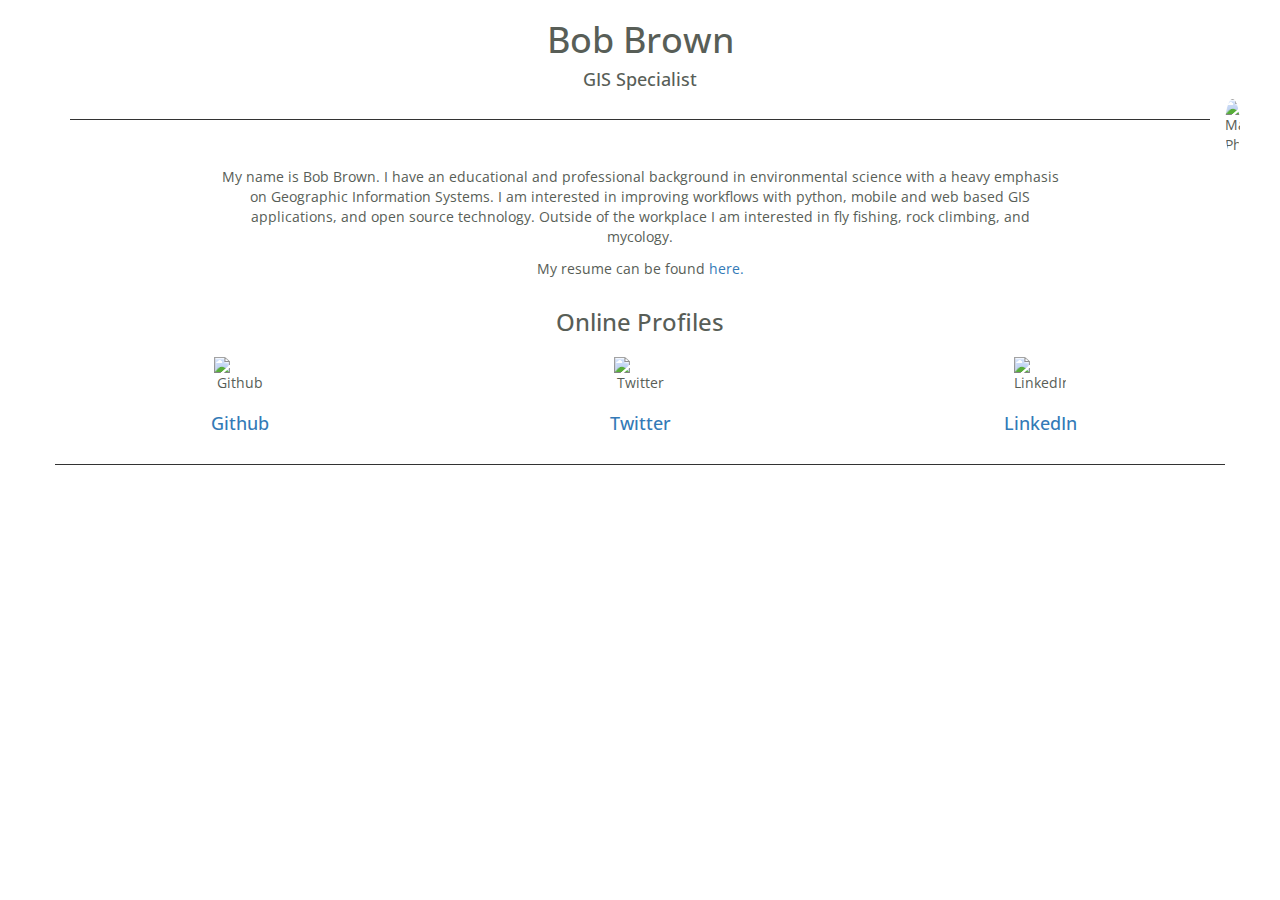
==== index.html @ d42e34e8 "Reworked hyperlink to resume" ====
<!DOCTYPE html>
<html lang="en">
  <head>
    <meta charset="utf-8">
    <meta http-equiv="X-UA-Compatible" content="IE=edge">
    <meta name="viewport" content="width=device-width, initial-scale=1">
    <title>Bob Brown</title>
    <link rel="stylesheet" href="/bootstrap/css/bootstrap.css">
    <link rel="stylesheet" href="/bootstrap/css/styles.css">
    <link href="https://fonts.googleapis.com/css?family=Open+Sans" rel="stylesheet">
  </head>
  <body>
    <div class="container">
      <div class="row">
        <h1>Bob Brown</h1>
        <h4>GIS Specialist</h4>
      </div>
    <div class="row">
      <div class="col-md-12">
        <hr style="height:1px;border:none;color:#333;background-color:#333;">
      </div>
    <div class="row">
      <img class="img-responsive img-circle img-lrg center-block" src="https://github.com/strmwtr/strmwtr.github.io/blob/master/bootstrap/images/Main_Image.JPG?raw=true" alt="Main Photo">
    </div>
    <div>
      <div class="row">
        <p class="main-text">My name is Bob Brown. I have an educational and professional background in environmental science with a heavy emphasis on Geographic Information Systems. I am interested in improving workflows with python, mobile and web based GIS applications, and open source technology. Outside of the workplace I am interested in fly fishing, rock climbing, and mycology.</p>
        <p class="main-text">My resume can be found <a href="https://github.com/strmwtr/strmwtr.github.io/blob/master/bootstrap/images/rs_web.pdf" target="_blank">here.</a></p>
      </div>
    </div>
    <div>
      <div class="row">
        <div class="col=md-12">
          <h3 class = "text-center">Online Profiles</h3>
        </div>
    </div>
    <div class="row">
      <div class="col-md-4">
        <img = class="img-responsive center-block img-sm" src="https://github.com/strmwtr/strmwtr.github.io/blob/master/bootstrap/images/github.jpeg?raw=true" alt="Github">
        <h4><a href="https://github.com/strmwtr" target="_blank">Github</a></h4>
      </div>
      <div class="col-md-4">
        <img = class="img-responsive center-block img-sm" src="https://github.com/strmwtr/strmwtr.github.io/blob/master/bootstrap/images/Twitter.JPG?raw=true" alt="Twitter">
        <h4><a href="https://twitter.com/strmwtr" target="_blank">Twitter</a></h4>
      </div>
      <div class="col-md-4">
        <img = class="img-responsive center-block img-sm" src="https://github.com/strmwtr/strmwtr.github.io/blob/master/bootstrap/images/linkedin.jpeg?raw=true" alt="LinkedIn">
        <h4><a href="https://www.linkedin.com/in/strmwtr/" target="_blank">LinkedIn</a></h4>
      </div>
    </div>
          <div class="row">
      <div class="col-md-12">
        <hr style="height:1px;border:none;color:#333;background-color:#333;">
      </div>
  </body>
</html>
---- bootstrap/css/styles.css ----
body{
  font-family: 'Open Sans', sans-serif;
  color: #585E57;
  text-align: center;
}
.main-text{
  margin-left: 15%;
  margin-right: 15%;
  margin-top: 1%;
}
.img-sm{
  max-width: 20%;
  max-height: auto;
  padding: 3%
}
.img-md{
  max-width: 25%;
  max-height: auto;
  padding: 3%
}
.img-lrg{
  max-width: 40%;
  max-height: auto;
}
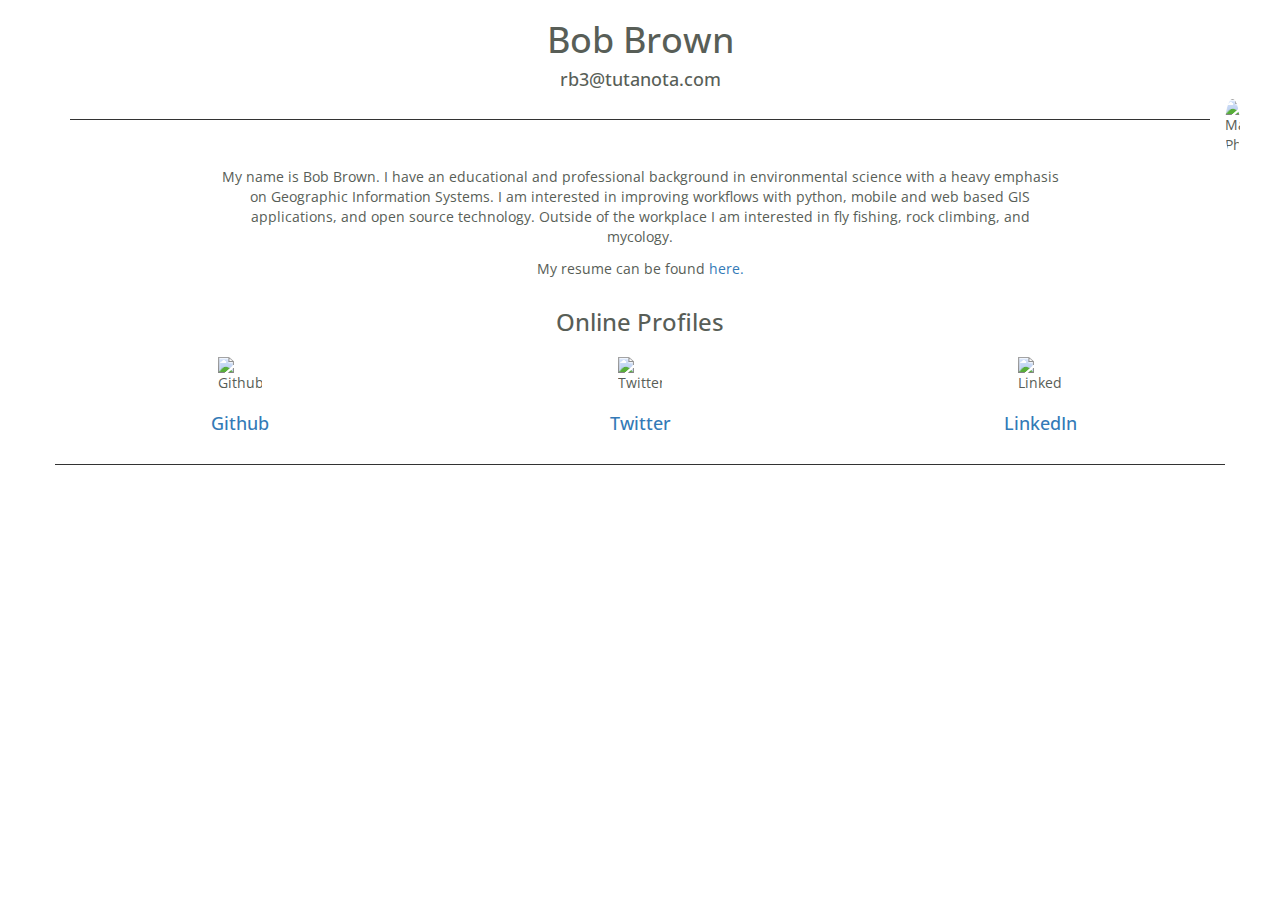
==== commit 97d0d8d5: "Added email address" ====
--- a/index.html
+++ b/index.html
@@ -13,7 +13,7 @@
     <div class="container">
       <div class="row">
         <h1>Bob Brown</h1>
-        <h4>GIS Specialist</h4>
+        <h4>rb3@tutanota.com</h4>
       </div>
     <div class="row">
       <div class="col-md-12">
--- a/bootstrap/css/styles.css
+++ b/bootstrap/css/styles.css
@@ -9,7 +9,7 @@
   margin-top: 1%;
 }
 .img-sm{
-  max-width: 20%;
+  max-width: 18%;
   max-height: auto;
   padding: 3%
 }
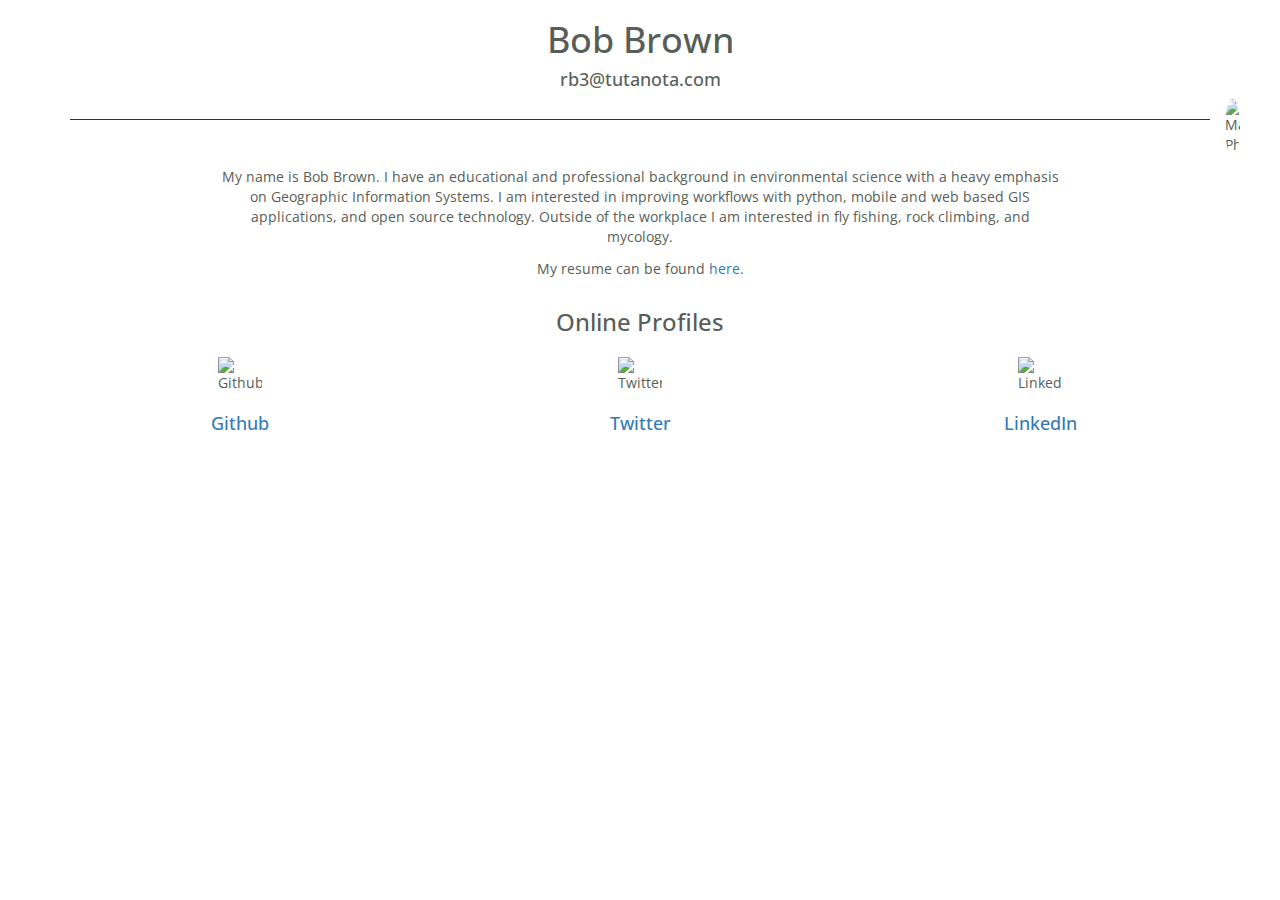
==== commit 18cd50bd: "Removed bottom hr" ====
--- a/index.html
+++ b/index.html
@@ -20,7 +20,7 @@
         <hr style="height:1px;border:none;color:#333;background-color:#333;">
       </div>
     <div class="row">
-      <img class="img-responsive img-circle img-lrg center-block" src="https://github.com/strmwtr/strmwtr.github.io/blob/master/bootstrap/images/Main_Image.JPG?raw=true" alt="Main Photo">
+      <img class="img-responsive img-circle img-lrg center-block" src="https://github.com/strmwtr/strmwtr.github.io/blob/master/bootstrap/images/Main_Image.jpg?raw=true" alt="Main Photo">
     </div>
     <div>
       <div class="row">
@@ -48,9 +48,5 @@
         <h4><a href="https://www.linkedin.com/in/strmwtr/" target="_blank">LinkedIn</a></h4>
       </div>
     </div>
-          <div class="row">
-      <div class="col-md-12">
-        <hr style="height:1px;border:none;color:#333;background-color:#333;">
-      </div>
   </body>
 </html>
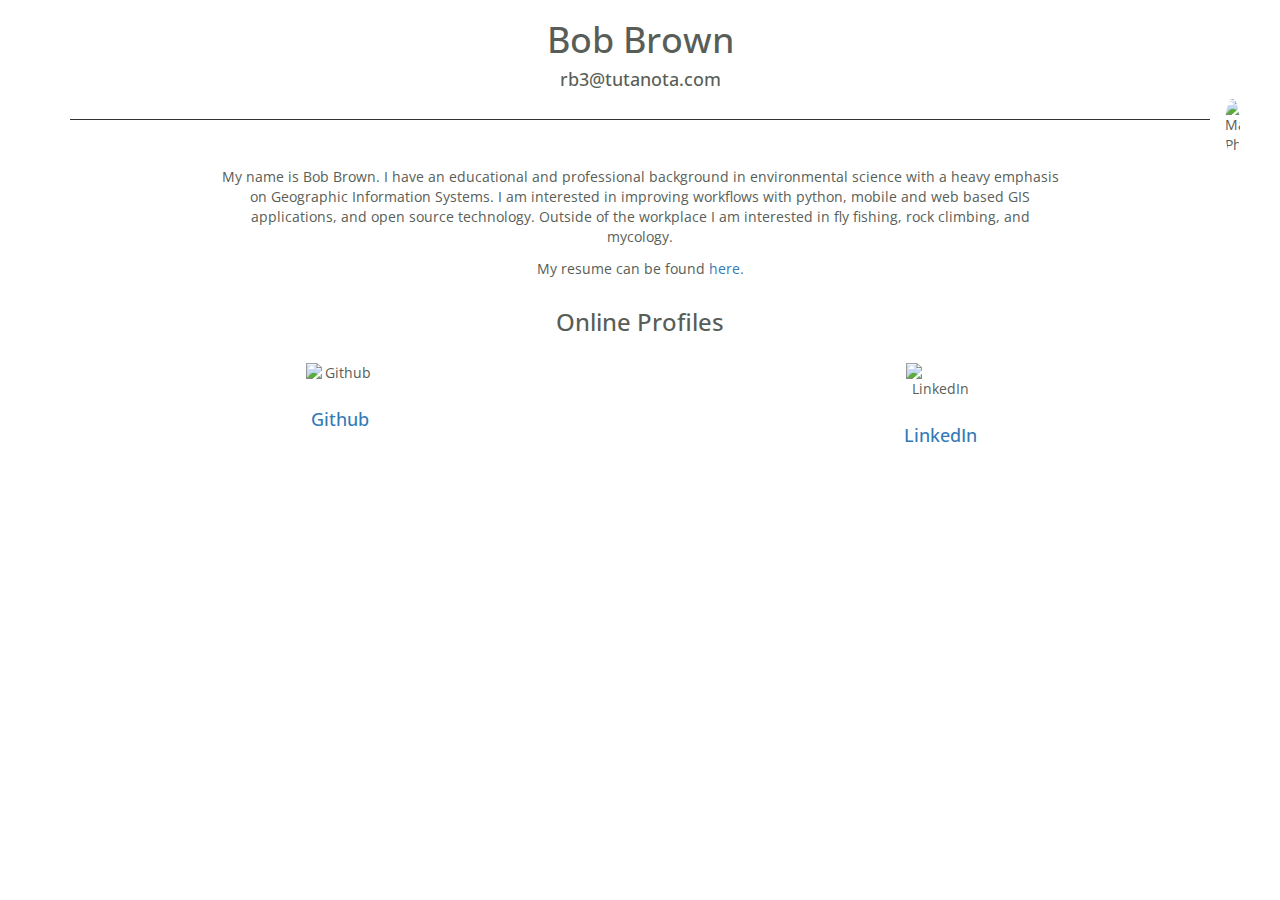
==== commit 132c176c: "Update index.html" ====
--- a/index.html
+++ b/index.html
@@ -35,15 +35,11 @@
         </div>
     </div>
     <div class="row">
-      <div class="col-md-4">
+      <div class="col-md-6">
         <img = class="img-responsive center-block img-sm" src="https://github.com/strmwtr/strmwtr.github.io/blob/master/bootstrap/images/github.jpeg?raw=true" alt="Github">
         <h4><a href="https://github.com/strmwtr" target="_blank">Github</a></h4>
       </div>
-      <div class="col-md-4">
-        <img = class="img-responsive center-block img-sm" src="https://github.com/strmwtr/strmwtr.github.io/blob/master/bootstrap/images/Twitter.JPG?raw=true" alt="Twitter">
-        <h4><a href="https://twitter.com/strmwtr" target="_blank">Twitter</a></h4>
-      </div>
-      <div class="col-md-4">
+      <div class="col-md-6">
         <img = class="img-responsive center-block img-sm" src="https://github.com/strmwtr/strmwtr.github.io/blob/master/bootstrap/images/linkedin.jpeg?raw=true" alt="LinkedIn">
         <h4><a href="https://www.linkedin.com/in/strmwtr/" target="_blank">LinkedIn</a></h4>
       </div>
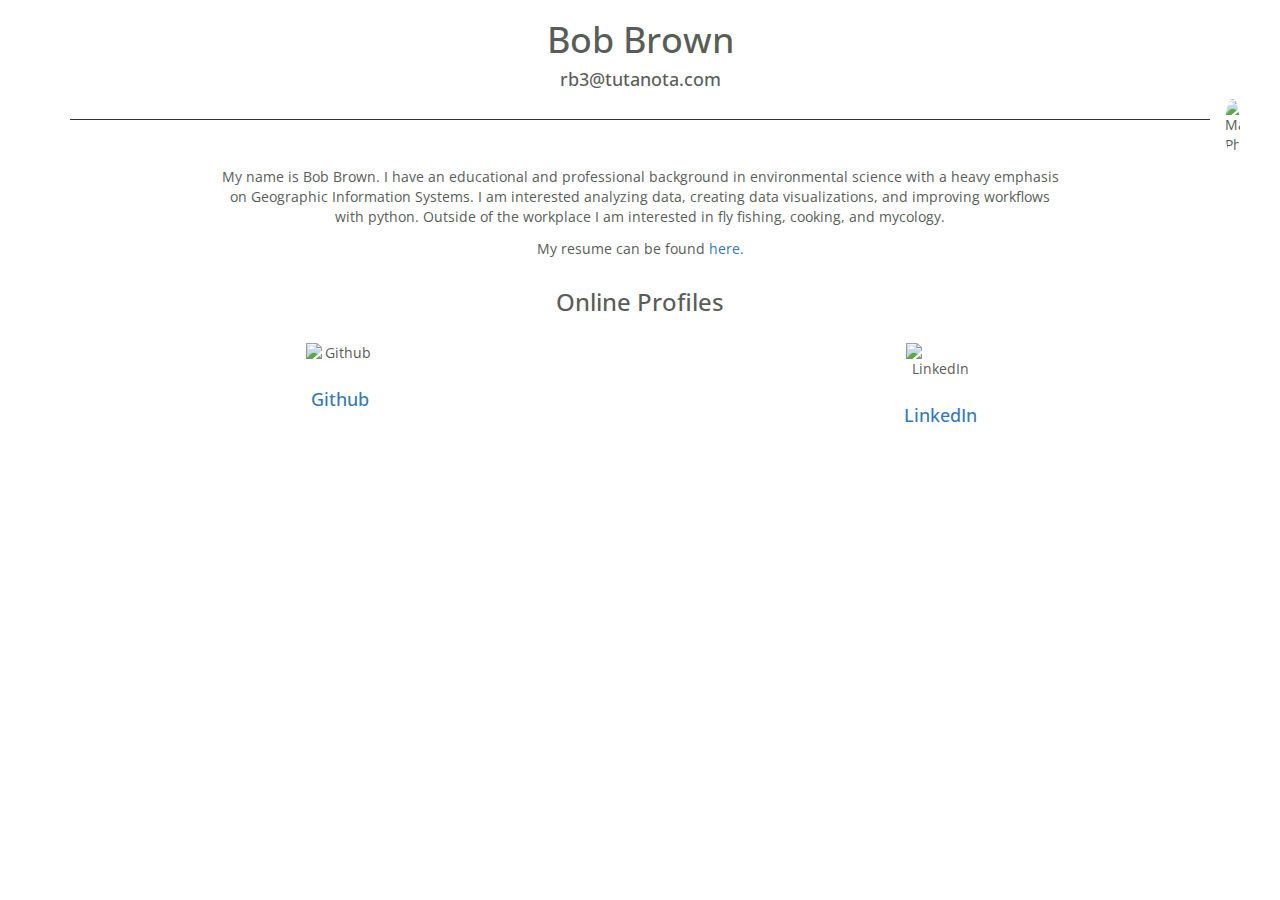
==== commit 5df57359: "Updated main paragraph, photos, and res" ====
--- a/index.html
+++ b/index.html
@@ -24,7 +24,7 @@
     </div>
     <div>
       <div class="row">
-        <p class="main-text">My name is Bob Brown. I have an educational and professional background in environmental science with a heavy emphasis on Geographic Information Systems. I am interested in improving workflows with python, mobile and web based GIS applications, and open source technology. Outside of the workplace I am interested in fly fishing, rock climbing, and mycology.</p>
+        <p class="main-text">My name is Bob Brown. I have an educational and professional background in environmental science with a heavy emphasis on Geographic Information Systems. I am interested analyzing data, creating data visualizations, and improving workflows with python. Outside of the workplace I am interested in fly fishing, cooking, and mycology.</p>
         <p class="main-text">My resume can be found <a href="https://github.com/strmwtr/strmwtr.github.io/blob/master/bootstrap/images/rs_web.pdf" target="_blank">here.</a></p>
       </div>
     </div>
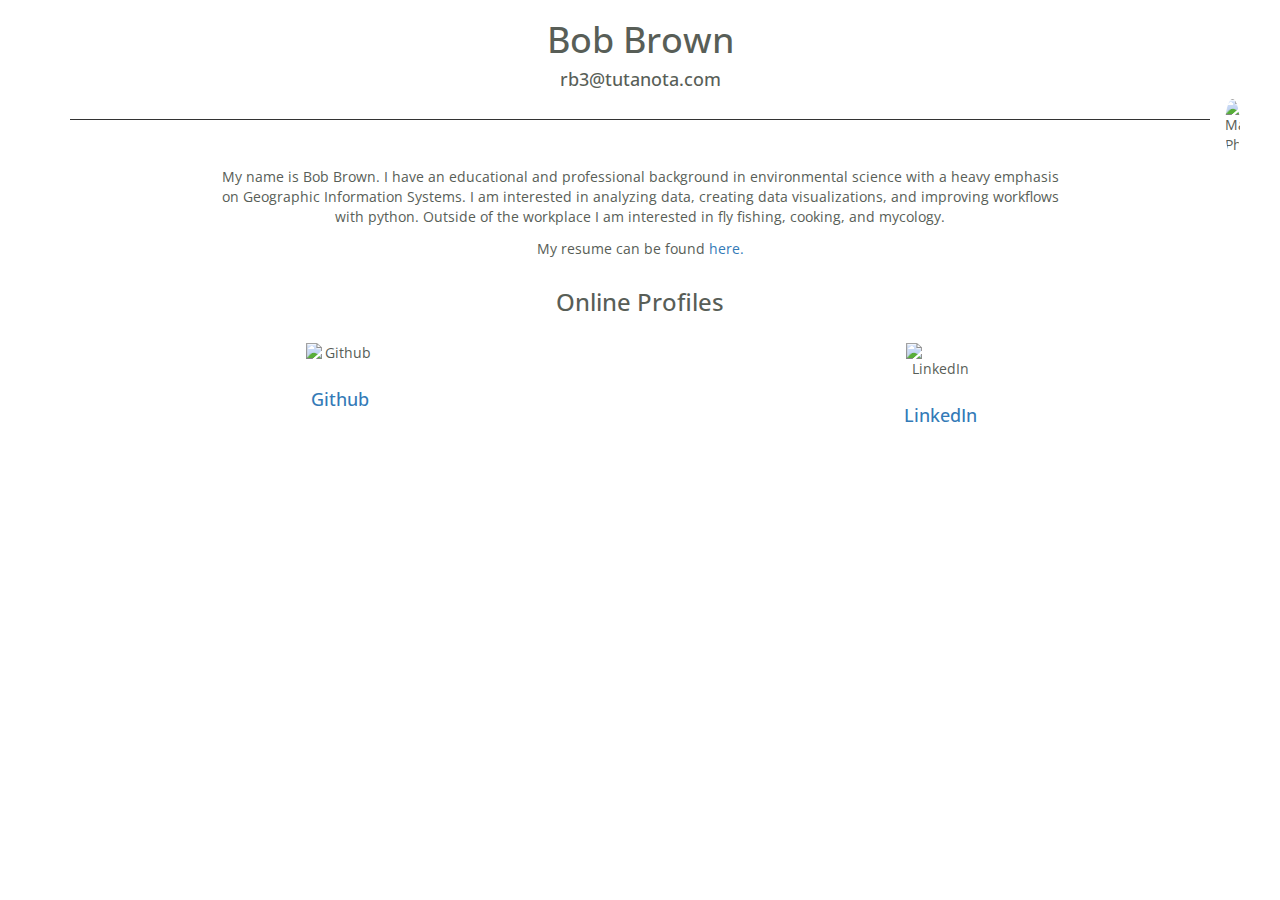
==== commit 5b197e46: "Added in to text" ====
--- a/index.html
+++ b/index.html
@@ -24,7 +24,7 @@
     </div>
     <div>
       <div class="row">
-        <p class="main-text">My name is Bob Brown. I have an educational and professional background in environmental science with a heavy emphasis on Geographic Information Systems. I am interested analyzing data, creating data visualizations, and improving workflows with python. Outside of the workplace I am interested in fly fishing, cooking, and mycology.</p>
+        <p class="main-text">My name is Bob Brown. I have an educational and professional background in environmental science with a heavy emphasis on Geographic Information Systems. I am interested in analyzing data, creating data visualizations, and improving workflows with python. Outside of the workplace I am interested in fly fishing, cooking, and mycology.</p>
         <p class="main-text">My resume can be found <a href="https://github.com/strmwtr/strmwtr.github.io/blob/master/bootstrap/images/rs_web.pdf" target="_blank">here.</a></p>
       </div>
     </div>
